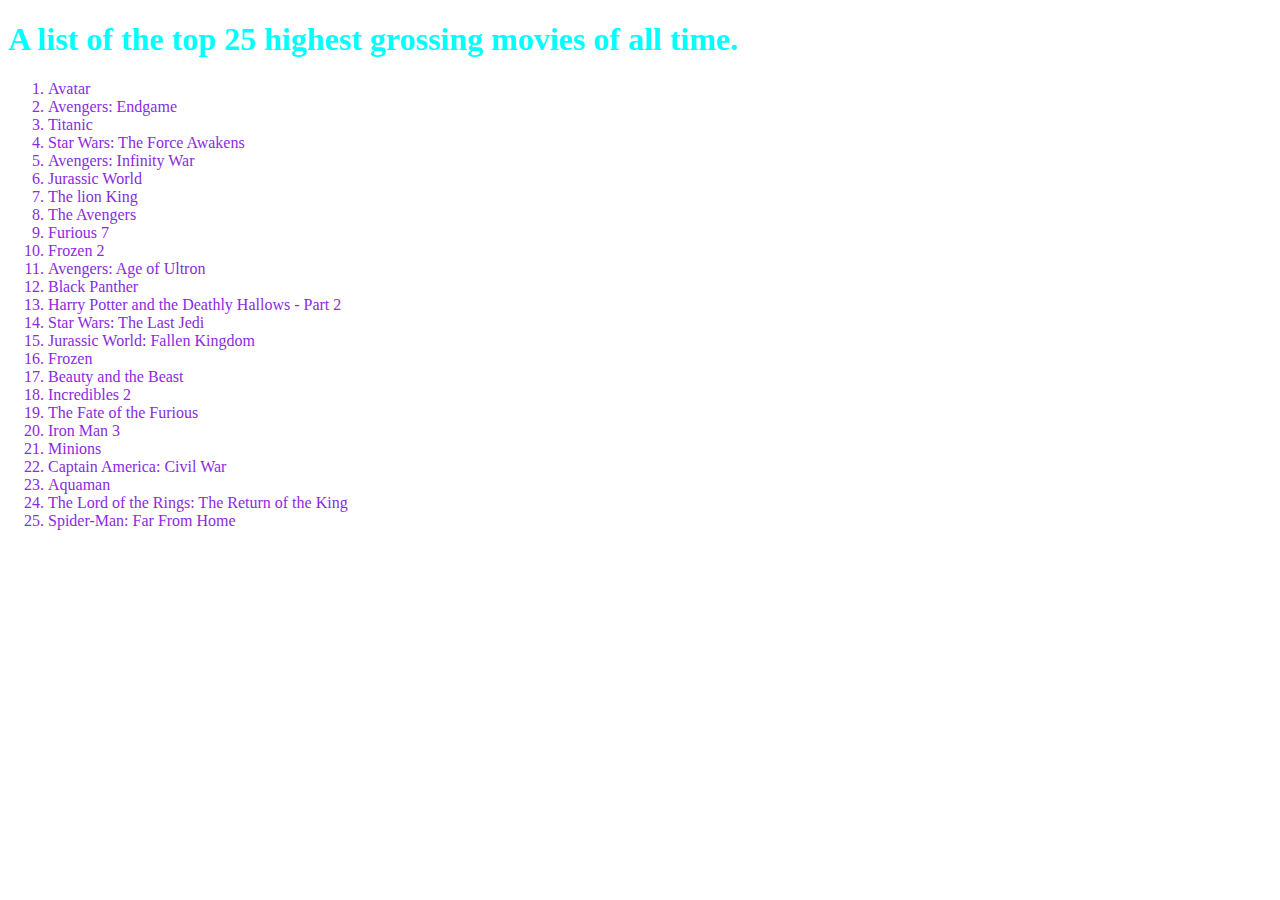
==== index.html @ d4592d93 "Uploaded Submission" ====
<!DOCTYPE html>
<html>
    <head>
        <link rel="stylesheet" href="style.css" >
    </head>
    <body>
        <h1>A list of the top 25 highest grossing movies of all time.</h1>
        <ol>
            <li>Avatar</li>
            <li>Avengers: Endgame</li>
            <li>Titanic</li>
            <li>Star Wars: The Force Awakens</li>
            <li>Avengers: Infinity War</li>
            <li>Jurassic World</li>
            <li>The lion King</li>
            <li>The Avengers</li>
            <li>Furious 7</li>
            <li>Frozen 2</li>
            <li>Avengers: Age of Ultron</li>
            <li>Black Panther</li>
            <li>Harry Potter and the Deathly Hallows - Part 2</li>
            <li>Star Wars: The Last Jedi</li>
            <li>Jurassic World: Fallen Kingdom</li>
            <li>Frozen</li>
            <li>Beauty and the Beast</li>
            <li>Incredibles 2</li>
            <li>The Fate of the Furious</li>
            <li>Iron Man 3</li>
            <li>Minions</li>
            <li>Captain America: Civil War</li>
            <li>Aquaman</li>
            <li>The Lord of the Rings: The Return of the King</li>
            <li>Spider-Man: Far From Home</li>
        </ol>
    </body>
</html>
---- style.css ----
h1{
    color: aqua;
    font-family: fantasy;
}
h2{
    color: blue;
    font-family: serif;
}
ol{
    color: blueviolet;
    font-family: inherit;
}

table{
    font-family: cursive;
    border-collapse: collapse;
    border-width: 3px;
    border-style: double;
    border-color: darkorchid
}

th{
    font-weight: 800;
    background-color: darkorchid;
    color: fuchsia;
}
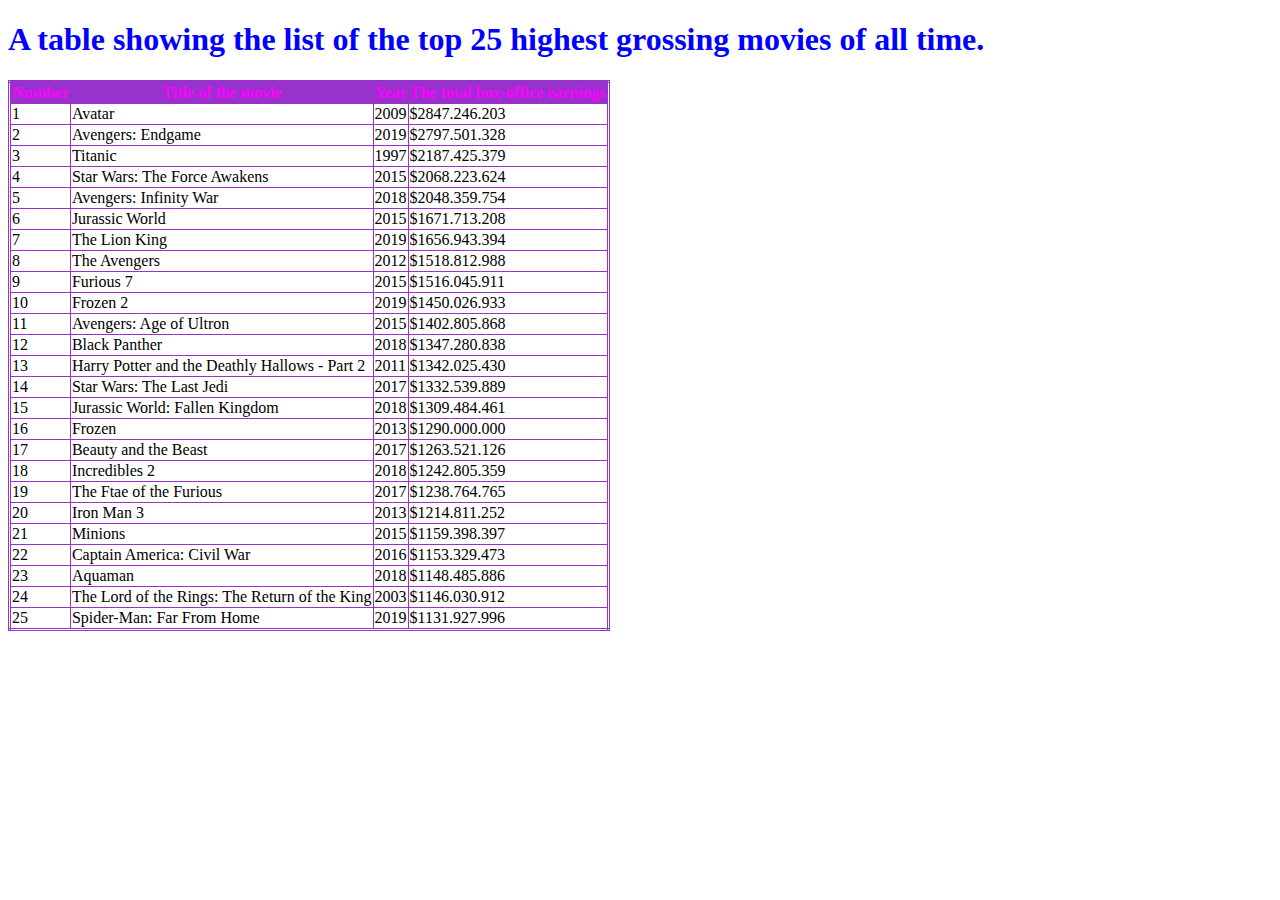
==== commit e7017a93: "Created index.html" ====
--- a/index.html
+++ b/index.html
@@ -4,33 +4,164 @@
         <link rel="stylesheet" href="style.css" >
     </head>
     <body>
-        <h1>A list of the top 25 highest grossing movies of all time.</h1>
-        <ol>
-            <li>Avatar</li>
-            <li>Avengers: Endgame</li>
-            <li>Titanic</li>
-            <li>Star Wars: The Force Awakens</li>
-            <li>Avengers: Infinity War</li>
-            <li>Jurassic World</li>
-            <li>The lion King</li>
-            <li>The Avengers</li>
-            <li>Furious 7</li>
-            <li>Frozen 2</li>
-            <li>Avengers: Age of Ultron</li>
-            <li>Black Panther</li>
-            <li>Harry Potter and the Deathly Hallows - Part 2</li>
-            <li>Star Wars: The Last Jedi</li>
-            <li>Jurassic World: Fallen Kingdom</li>
-            <li>Frozen</li>
-            <li>Beauty and the Beast</li>
-            <li>Incredibles 2</li>
-            <li>The Fate of the Furious</li>
-            <li>Iron Man 3</li>
-            <li>Minions</li>
-            <li>Captain America: Civil War</li>
-            <li>Aquaman</li>
-            <li>The Lord of the Rings: The Return of the King</li>
-            <li>Spider-Man: Far From Home</li>
-        </ol>
+        <h1>A table showing the list of the top 25 highest grossing movies of all time.</h1>
+        <table border="1">
+            <tr>
+                <th>Number</th>
+                <th>Title of the movie</th>
+                <th>Year</th>
+                <th>The total box-office earnings</th>
+            </tr>
+            <tr>
+                <td>1</td>
+                <td>Avatar</td>
+                <td>2009</td>
+                <td>$2847.246.203</td>
+            </tr>
+            <tr>
+                <td>2</td>
+                <td>Avengers: Endgame</td>
+                <td>2019</td>
+                <td>$2797.501.328</td>
+            </tr>
+            <tr>
+                <td>3</td>
+                <td>Titanic</td>
+                <td>1997</td>
+                <td>$2187.425.379</td>
+            </tr>
+            <tr>
+                <td>4</td>
+                <td>Star Wars: The Force Awakens</td>
+                <td>2015</td>
+                <td>$2068.223.624</td>
+            </tr>
+            <tr>
+                <td>5</td>
+                <td>Avengers: Infinity War</td>
+                <td>2018</td>
+                <td>$2048.359.754</td>
+            </tr>
+            <tr>
+                <td>6</td>
+                <td>Jurassic World</td>
+                <td>2015</td>
+                <td>$1671.713.208</td>
+            </tr>
+            <tr>
+                <td>7</td>
+                <td>The Lion King</td>
+                <td>2019</td>
+                <td>$1656.943.394</td>
+            </tr>
+            <tr>
+                <td>8</td>
+                <td>The Avengers</td>
+                <td>2012</td>
+                <td>$1518.812.988</td>
+            </tr>
+            <tr>
+                <td>9</td>
+                <td>Furious 7</td>
+                <td>2015</td>
+                <td>$1516.045.911</td>
+            </tr>
+            <tr>
+                <td>10</td>
+                <td>Frozen 2</td>
+                <td>2019</td>
+                <td>$1450.026.933</td>
+            </tr>
+            <tr>
+                <td>11</td>
+                <td>Avengers: Age of Ultron</td>
+                <td>2015</td>
+                <td>$1402.805.868</td>
+            </tr>
+            <tr>
+                <td>12</td>
+                <td>Black Panther</td>
+                <td>2018</td>
+                <td>$1347.280.838</td>
+            </tr>
+            <tr>
+                <td>13</td>
+                <td>Harry Potter and the Deathly Hallows - Part 2</td>
+                <td>2011</td>
+                <td>$1342.025.430</td>
+            </tr>
+            <tr>
+                <td>14</td>
+                <td>Star Wars: The Last Jedi</td>
+                <td>2017</td>
+                <td>$1332.539.889</td>
+            </tr>
+            <tr>
+                <td>15</td>
+                <td>Jurassic World: Fallen Kingdom</td>
+                <td>2018</td>
+                <td>$1309.484.461</td>
+            </tr>
+            <tr>
+                <td>16</td>
+                <td>Frozen</td>
+                <td>2013</td>
+                <td>$1290.000.000</td>
+            </tr>
+            <tr>
+                <td>17</td>
+                <td>Beauty and the Beast</td>
+                <td>2017</td>
+                <td>$1263.521.126</td>
+            </tr>
+            <tr>
+                <td>18</td>
+                <td>Incredibles 2</td>
+                <td>2018</td>
+                <td>$1242.805.359</td>
+            </tr>
+            <tr>
+                <td>19</td>
+                <td>The Ftae of the Furious</td>
+                <td>2017</td>
+                <td>$1238.764.765</td>
+            </tr>
+            <tr>
+                <td>20</td>
+                <td>Iron Man 3</td>
+                <td>2013</td>
+                <td>$1214.811.252</td>
+            </tr>
+            <tr>
+                <td>21</td>
+                <td>Minions</td>
+                <td>2015</td>
+                <td>$1159.398.397</td>
+            </tr>
+            <tr>
+                <td>22</td>
+                <td>Captain America: Civil War</td>
+                <td>2016</td>
+                <td>$1153.329.473</td>
+            </tr>
+            <tr>
+                <td>23</td>
+                <td>Aquaman</td>
+                <td>2018</td>
+                <td>$1148.485.886</td>
+            </tr>
+            <tr>
+                <td>24</td>
+                <td>The Lord of the Rings: The Return of the King</td>
+                <td>2003</td>
+                <td>$1146.030.912</td>
+            </tr>
+            <tr>
+                <td>25</td>
+                <td>Spider-Man: Far From Home</td>
+                <td>2019</td>
+                <td>$1131.927.996</td>
+            </tr>
+        </table>
     </body>
 </html>--- a/style.css
+++ b/style.css
@@ -1,14 +1,6 @@
 h1{
-    color: aqua;
-    font-family: fantasy;
-}
-h2{
     color: blue;
     font-family: serif;
-}
-ol{
-    color: blueviolet;
-    font-family: inherit;
 }
 
 table{
